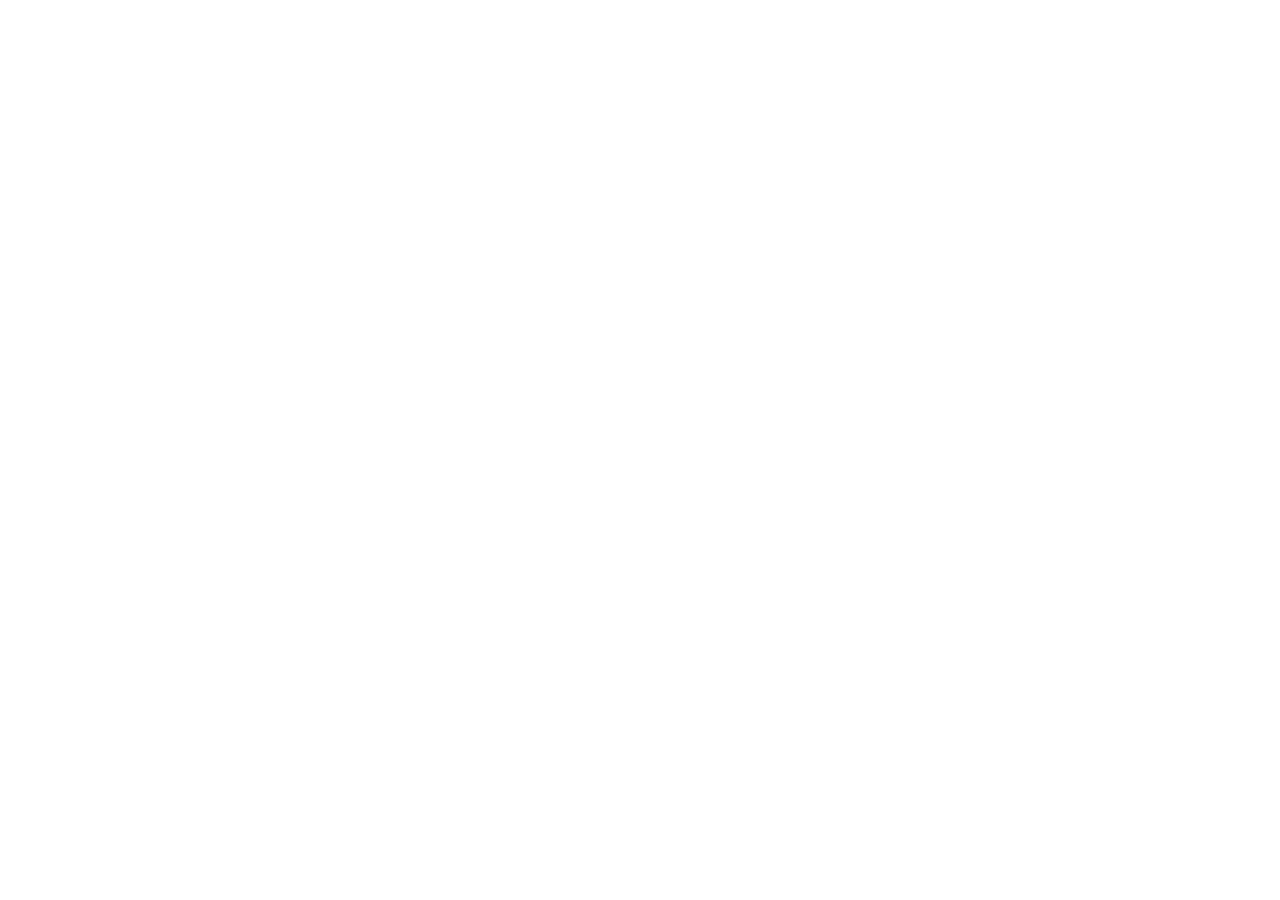
==== index.html @ 2d670df8 "Add files via upload" ====
<!DOCTYPE html>
<html>
<head>
  <!--
    If you are serving your web app in a path other than the root, change the
    href value below to reflect the base path you are serving from.

    The path provided below has to start and end with a slash "/" in order for
    it to work correctly.

    For more details:
    * https://developer.mozilla.org/en-US/docs/Web/HTML/Element/base

    This is a placeholder for base href that will be replaced by the value of
    the `--base-href` argument provided to `flutter build`.
  -->
  <base href="/">

  <meta charset="UTF-8">
  <meta content="IE=Edge" http-equiv="X-UA-Compatible">
  <meta name="description" content="A new Flutter project.">

  <!-- iOS meta tags & icons -->
  <meta name="mobile-web-app-capable" content="yes">
  <meta name="apple-mobile-web-app-status-bar-style" content="black">
  <meta name="apple-mobile-web-app-title" content="propdesk">
  <link rel="apple-touch-icon" href="icons/Icon-192.png">

  <!-- Favicon -->
  <link rel="icon" type="image/png" href="favicon.png"/>

  <title>propdesk</title>
  <link rel="manifest" href="manifest.json">
</head>
<body>
  <script src="flutter_bootstrap.js" async></script>
</body>
</html>
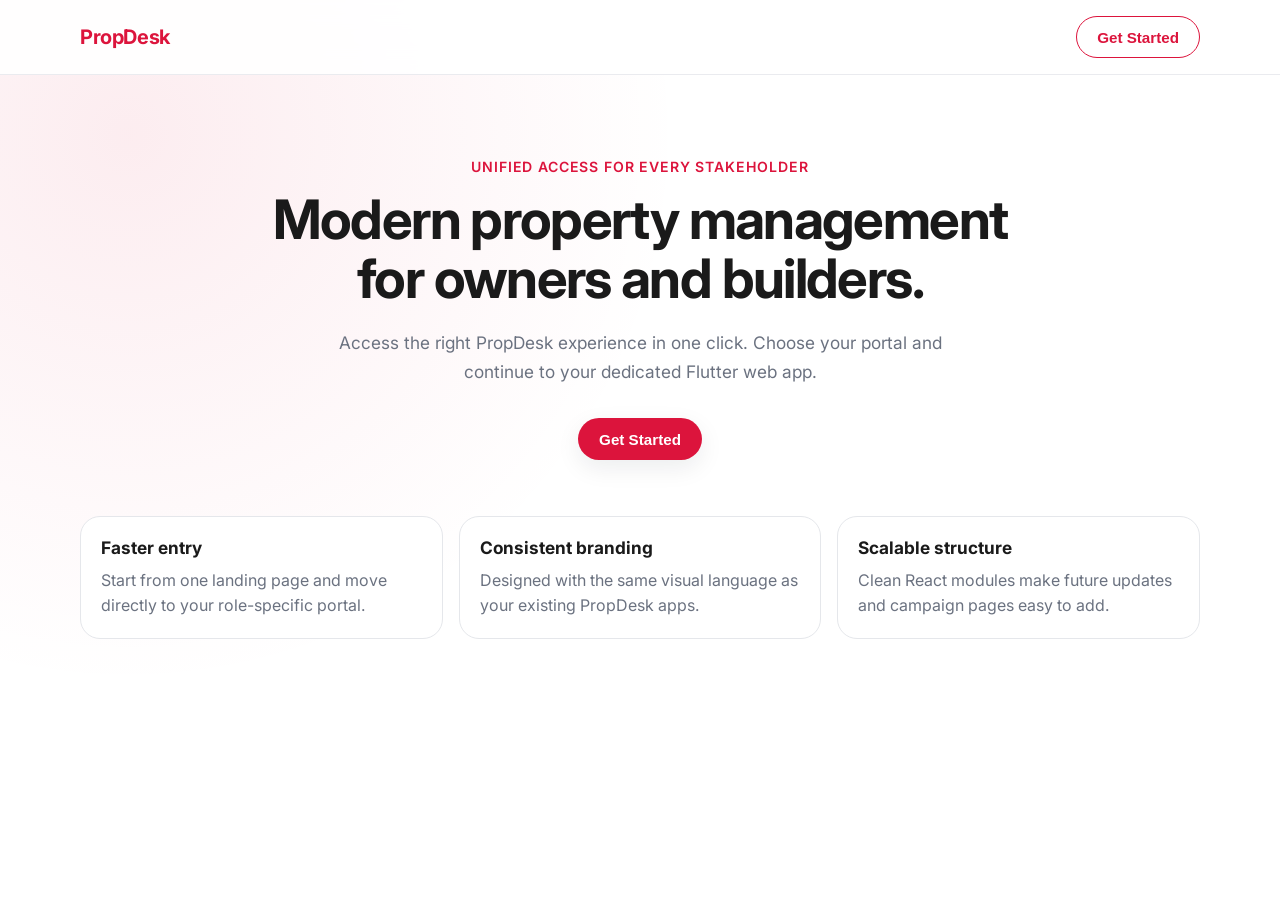
==== commit 9d42cb5c: "Deploy from TEAMBUZELOALVERSE/propdesk@b127180bd38013e0529a6add3873c51860d6afcb" ====
--- a/index.html
+++ b/index.html
@@ -1,38 +1,14 @@
-<!DOCTYPE html>
-<html>
-<head>
-  <!--
-    If you are serving your web app in a path other than the root, change the
-    href value below to reflect the base path you are serving from.
-
-    The path provided below has to start and end with a slash "/" in order for
-    it to work correctly.
-
-    For more details:
-    * https://developer.mozilla.org/en-US/docs/Web/HTML/Element/base
-
-    This is a placeholder for base href that will be replaced by the value of
-    the `--base-href` argument provided to `flutter build`.
-  -->
-  <base href="/">
-
-  <meta charset="UTF-8">
-  <meta content="IE=Edge" http-equiv="X-UA-Compatible">
-  <meta name="description" content="A new Flutter project.">
-
-  <!-- iOS meta tags & icons -->
-  <meta name="mobile-web-app-capable" content="yes">
-  <meta name="apple-mobile-web-app-status-bar-style" content="black">
-  <meta name="apple-mobile-web-app-title" content="propdesk">
-  <link rel="apple-touch-icon" href="icons/Icon-192.png">
-
-  <!-- Favicon -->
-  <link rel="icon" type="image/png" href="favicon.png"/>
-
-  <title>propdesk</title>
-  <link rel="manifest" href="manifest.json">
-</head>
-<body>
-  <script src="flutter_bootstrap.js" async></script>
-</body>
+<!doctype html>
+<html lang="en">
+  <head>
+    <meta charset="UTF-8" />
+    <link rel="icon" type="image/svg+xml" href="/favicon.svg" />
+    <meta name="viewport" content="width=device-width, initial-scale=1.0" />
+    <title>propdesk-portal</title>
+    <script type="module" crossorigin src="/assets/index-Bo7m6xQs.js"></script>
+    <link rel="stylesheet" crossorigin href="/assets/index-Otdmn7HA.css">
+  </head>
+  <body>
+    <div id="root"></div>
+  </body>
 </html>
--- a/assets/index-Otdmn7HA.css
+++ b/assets/index-Otdmn7HA.css
@@ -0,0 +1 @@
+@import "https://fonts.googleapis.com/css2?family=Inter:wght@400;500;600;700&display=swap";:root{--primary:#dc143c;--primary-soft:#ffe5e9;--text-primary:#1a1a1a;--text-secondary:#6b7280;--border:#e5e7eb;--background:#fff;--surface:#fafafa;--radius-sm:10px;--radius-md:14px;--radius-lg:20px;--shadow-card:0 14px 40px #dc143c1f;--shadow-soft:0 8px 24px #0f172a14}*,:before,:after{box-sizing:border-box}body{min-width:320px;color:var(--text-primary);background:radial-gradient(circle at 10% 15%, #dc143c14, transparent 40%), var(--background);margin:0;font-family:Inter,system-ui,-apple-system,BlinkMacSystemFont,Segoe UI,sans-serif}a{color:inherit;text-decoration:none}.app-shell{min-height:100vh}.container{width:min(1120px,100% - 3rem);margin:0 auto}.site-header{z-index:10;-webkit-backdrop-filter:blur(12px);backdrop-filter:blur(12px);background:#ffffffe6;border-bottom:1px solid #e5e7ebcc;position:sticky;top:0}.header__content{justify-content:space-between;align-items:center;padding:1rem 0;display:flex}.brand{letter-spacing:-.02em;color:var(--primary);font-size:1.25rem;font-weight:700}.btn{cursor:pointer;border:1px solid #0000;border-radius:999px;padding:.72rem 1.25rem;font-size:.95rem;font-weight:600;transition:all .2s}.btn-primary{background:var(--primary);color:#fff;box-shadow:var(--shadow-soft)}.btn-primary:hover{box-shadow:var(--shadow-card);transform:translateY(-1px)}.btn-outline{color:var(--primary);border-color:var(--primary);background:#fff}.btn-outline:hover{background:var(--primary-soft)}.hero-section{padding:5.2rem 0 3.5rem}.hero__content{text-align:center;max-width:760px}.eyebrow{color:var(--primary);letter-spacing:.06em;text-transform:uppercase;margin:0 0 .9rem;font-size:.88rem;font-weight:600}h1{letter-spacing:-.03em;margin:0;font-size:clamp(2rem,5vw,3.4rem);line-height:1.1}.hero__subtitle{max-width:640px;color:var(--text-secondary);margin:1.15rem auto 0;font-size:1.08rem;line-height:1.7}.hero__actions{margin-top:2rem}.features-section{padding:0 0 5rem}.features-grid{grid-template-columns:repeat(3,minmax(0,1fr));gap:1rem;display:grid}.feature-card{border:1px solid var(--border);border-radius:var(--radius-lg);background:#fff;padding:1.25rem}.feature-card h3{margin:0;font-size:1.08rem}.feature-card p{color:var(--text-secondary);margin:.6rem 0 0;line-height:1.55}.modal-backdrop{z-index:40;background:#11182780;place-items:center;padding:1.2rem;display:grid;position:fixed;inset:0}.modal{border-radius:var(--radius-lg);border:1px solid var(--border);width:min(760px,100%);box-shadow:var(--shadow-card);background:#fff;padding:1.35rem}.modal__header{justify-content:space-between;align-items:center;display:flex}.modal h2{margin:0;font-size:1.35rem}.modal__subtitle{color:var(--text-secondary);margin:.45rem 0 1rem}.modal__close{color:var(--text-secondary);cursor:pointer;background:0 0;border:none;font-size:1.3rem}.portal-grid{grid-template-columns:repeat(2,minmax(0,1fr));gap:1rem;display:grid}.portal-card{border:1px solid var(--border);border-radius:var(--radius-md);background:var(--surface);padding:1rem}.portal-card h3{margin:0}.portal-card p{color:var(--text-secondary);min-height:3rem;margin:.55rem 0 .95rem}.portal-card__action{width:100%}@media (width<=900px){.features-grid,.portal-grid{grid-template-columns:1fr}}
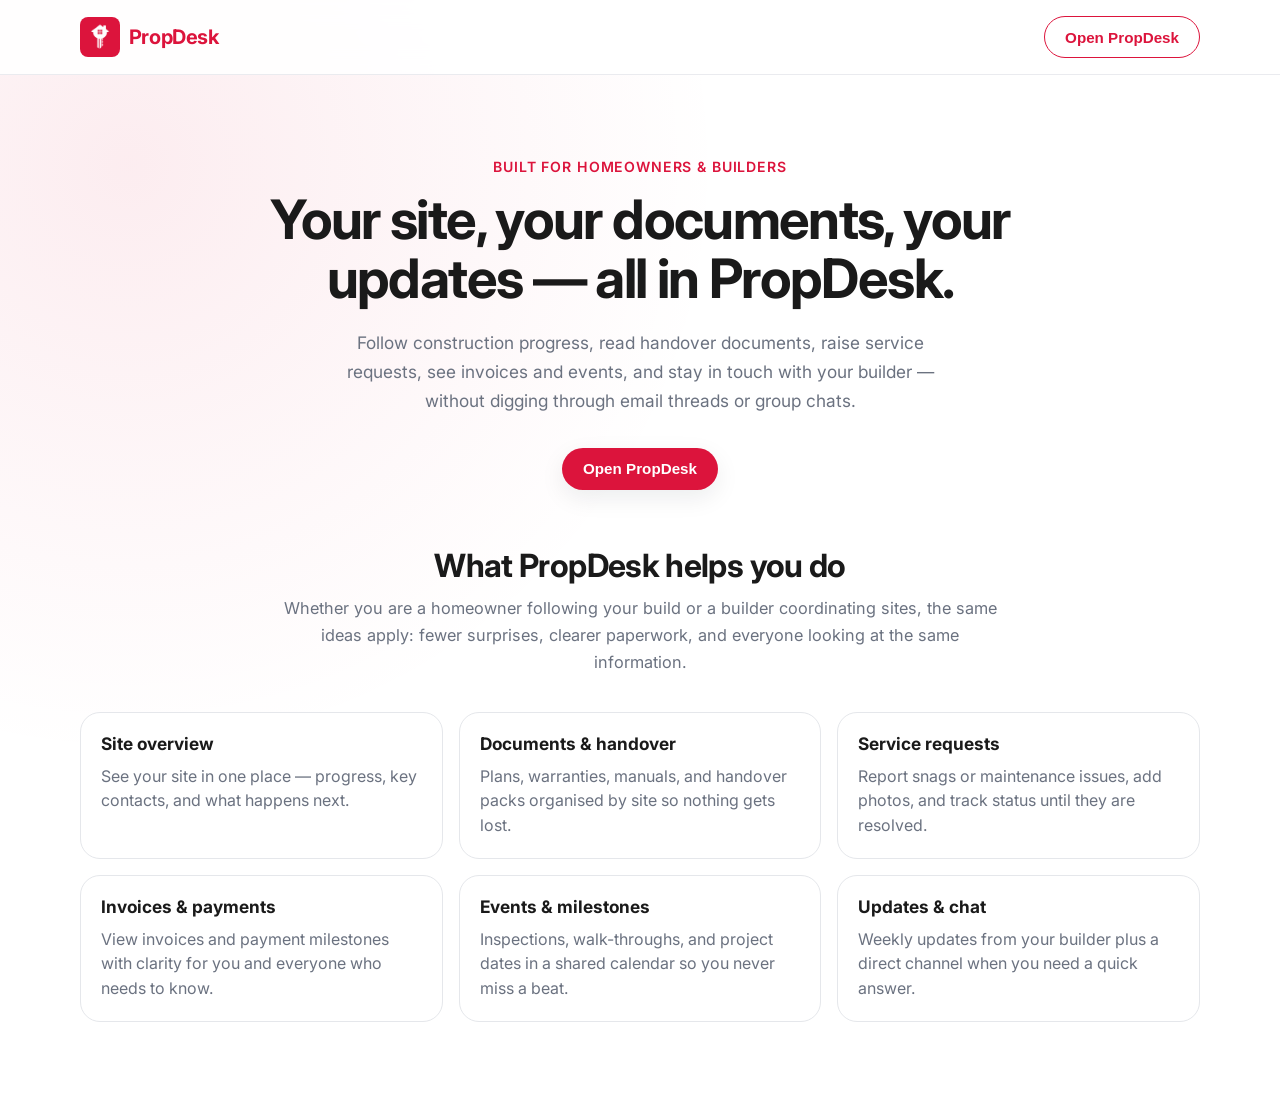
==== commit 3b748957: "Deploy from TEAMBUZELOALVERSE/propdesk@d65bd5c01c9f41ff2af126f195de2c6f93c445f3 TEAMBUZELOALVERSE/pr" ====
--- a/index.html
+++ b/index.html
@@ -2,11 +2,17 @@
 <html lang="en">
   <head>
     <meta charset="UTF-8" />
-    <link rel="icon" type="image/svg+xml" href="/favicon.svg" />
     <meta name="viewport" content="width=device-width, initial-scale=1.0" />
-    <title>propdesk-portal</title>
-    <script type="module" crossorigin src="/assets/index-Bo7m6xQs.js"></script>
-    <link rel="stylesheet" crossorigin href="/assets/index-Otdmn7HA.css">
+    <meta
+      name="description"
+      content="PropDesk helps homeowners and builders stay aligned: site progress, documents and handover packs, service requests, invoices, events, and direct updates — all in one place."
+    />
+    <meta name="theme-color" content="#dc143c" />
+    <link rel="icon" type="image/png" href="/favicon.png" />
+    <link rel="apple-touch-icon" href="/favicon.png" />
+    <title>PropDesk</title>
+    <script type="module" crossorigin src="/assets/index-DczP_2zS.js"></script>
+    <link rel="stylesheet" crossorigin href="/assets/index-BbATI2Tq.css">
   </head>
   <body>
     <div id="root"></div>
--- a/assets/index-BbATI2Tq.css
+++ b/assets/index-BbATI2Tq.css
@@ -0,0 +1 @@
+@import "https://fonts.googleapis.com/css2?family=Inter:wght@400;500;600;700&display=swap";:root{--primary:#dc143c;--primary-soft:#ffe5e9;--text-primary:#1a1a1a;--text-secondary:#6b7280;--border:#e5e7eb;--background:#fff;--surface:#fafafa;--radius-sm:10px;--radius-md:14px;--radius-lg:20px;--shadow-card:0 14px 40px #dc143c1f;--shadow-soft:0 8px 24px #0f172a14}*,:before,:after{box-sizing:border-box}body{min-width:320px;color:var(--text-primary);background:radial-gradient(circle at 10% 15%, #dc143c14, transparent 40%), var(--background);margin:0;font-family:Inter,system-ui,-apple-system,BlinkMacSystemFont,Segoe UI,sans-serif}a{color:inherit;text-decoration:none}.app-shell{min-height:100vh}.container{width:min(1120px,100% - 3rem);margin:0 auto}.site-header{z-index:10;-webkit-backdrop-filter:blur(12px);backdrop-filter:blur(12px);background:#ffffffe6;border-bottom:1px solid #e5e7ebcc;position:sticky;top:0}.header__content{justify-content:space-between;align-items:center;padding:1rem 0;display:flex}.brand{letter-spacing:-.02em;color:var(--primary);align-items:center;gap:.55rem;font-size:1.25rem;font-weight:700;display:inline-flex}.brand__logo{object-fit:cover;border-radius:8px;flex-shrink:0;width:40px;height:40px;display:block}.brand__name{line-height:1}.btn{cursor:pointer;border:1px solid #0000;border-radius:999px;padding:.72rem 1.25rem;font-size:.95rem;font-weight:600;transition:all .2s}.btn-primary{background:var(--primary);color:#fff;box-shadow:var(--shadow-soft)}.btn-primary:hover{box-shadow:var(--shadow-card);transform:translateY(-1px)}.btn-outline{color:var(--primary);border-color:var(--primary);background:#fff}.btn-outline:hover{background:var(--primary-soft)}.hero-section{padding:5.2rem 0 3.5rem}.hero__content{text-align:center;max-width:760px}.eyebrow{color:var(--primary);letter-spacing:.06em;text-transform:uppercase;margin:0 0 .9rem;font-size:.88rem;font-weight:600}h1{letter-spacing:-.03em;margin:0;font-size:clamp(2rem,5vw,3.4rem);line-height:1.1}.hero__subtitle{max-width:640px;color:var(--text-secondary);margin:1.15rem auto 0;font-size:1.08rem;line-height:1.7}.hero__actions{margin-top:2rem}.features-section{padding:0 0 5rem}.features-intro{text-align:center;max-width:720px;margin:0 auto 2.25rem}.features-intro h2{letter-spacing:-.02em;margin:0 0 .65rem;font-size:clamp(1.45rem,3vw,2rem)}.features-intro__lede{color:var(--text-secondary);margin:0;font-size:1.02rem;line-height:1.65}.features-grid{grid-template-columns:repeat(3,minmax(0,1fr));gap:1rem;display:grid}.feature-card{border:1px solid var(--border);border-radius:var(--radius-lg);background:#fff;padding:1.25rem}.feature-card h3{margin:0;font-size:1.08rem}.feature-card p{color:var(--text-secondary);margin:.6rem 0 0;line-height:1.55}.modal-backdrop{z-index:40;background:#11182780;place-items:center;padding:1.2rem;display:grid;position:fixed;inset:0}.modal{border-radius:var(--radius-lg);border:1px solid var(--border);width:min(760px,100%);box-shadow:var(--shadow-card);background:#fff;padding:1.35rem}.modal__header{justify-content:space-between;align-items:center;display:flex}.modal h2{margin:0;font-size:1.35rem}.modal__subtitle{color:var(--text-secondary);margin:.45rem 0 1rem}.modal__close{color:var(--text-secondary);cursor:pointer;background:0 0;border:none;font-size:1.3rem}.portal-grid{grid-template-columns:repeat(2,minmax(0,1fr));gap:1rem;display:grid}.portal-card{border:1px solid var(--border);border-radius:var(--radius-md);background:var(--surface);padding:1rem}.portal-card h3{margin:0}.portal-card p{color:var(--text-secondary);min-height:4.5rem;margin:.55rem 0 .95rem}.portal-card__action{width:100%}@media (width<=900px){.features-grid,.portal-grid{grid-template-columns:1fr}}
